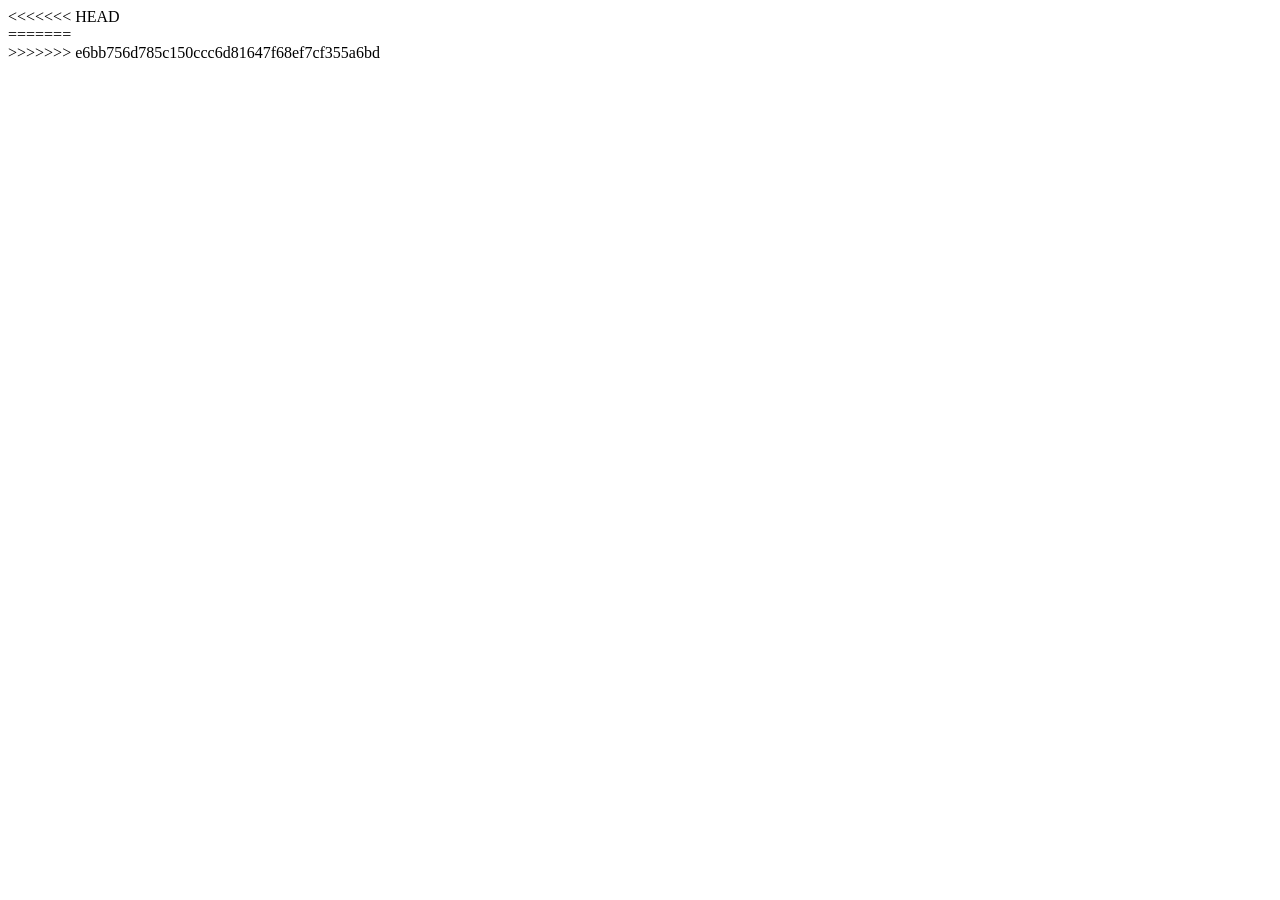
==== docs/index.html @ 3ef78418 "updates" ====
<<<<<<< HEAD
<!DOCTYPE html><html lang="en"><head><meta charset="utf-8"><meta http-equiv="X-UA-Compatible" content="IE=edge"><meta name="viewport" content="width=device-width,initial-scale=1"><link rel="icon" href="/accordion-animated-smooth/favicon.ico"><title>TheSlider</title><link href="/accordion-animated-smooth/js/app.ec150517.js" rel="preload" as="script"><link href="/accordion-animated-smooth/js/chunk-vendors.c4372d41.js" rel="preload" as="script"></head><body><div id="app"></div><script src="/accordion-animated-smooth/js/chunk-vendors.c4372d41.js"></script><script src="/accordion-animated-smooth/js/app.ec150517.js"></script></body></html>
=======
<!DOCTYPE html><html lang="en" class="notranslate" translate="no"><head><meta charset="utf-8"><meta http-equiv="X-UA-Compatible" content="IE=edge"><meta name="viewport" content="width=device-width,initial-scale=1"><link rel="icon" href="/accordion-animated-smooth/favicon.ico"><title>TheSlider</title><link href="/accordion-animated-smooth/js/app.024ba6d2.js" rel="preload" as="script"><link href="/accordion-animated-smooth/js/chunk-vendors.c4372d41.js" rel="preload" as="script"></head><body><div id="app"></div><script src="/accordion-animated-smooth/js/chunk-vendors.c4372d41.js"></script><script src="/accordion-animated-smooth/js/app.024ba6d2.js"></script></body></html>
>>>>>>> e6bb756d785c150ccc6d81647f68ef7cf355a6bd
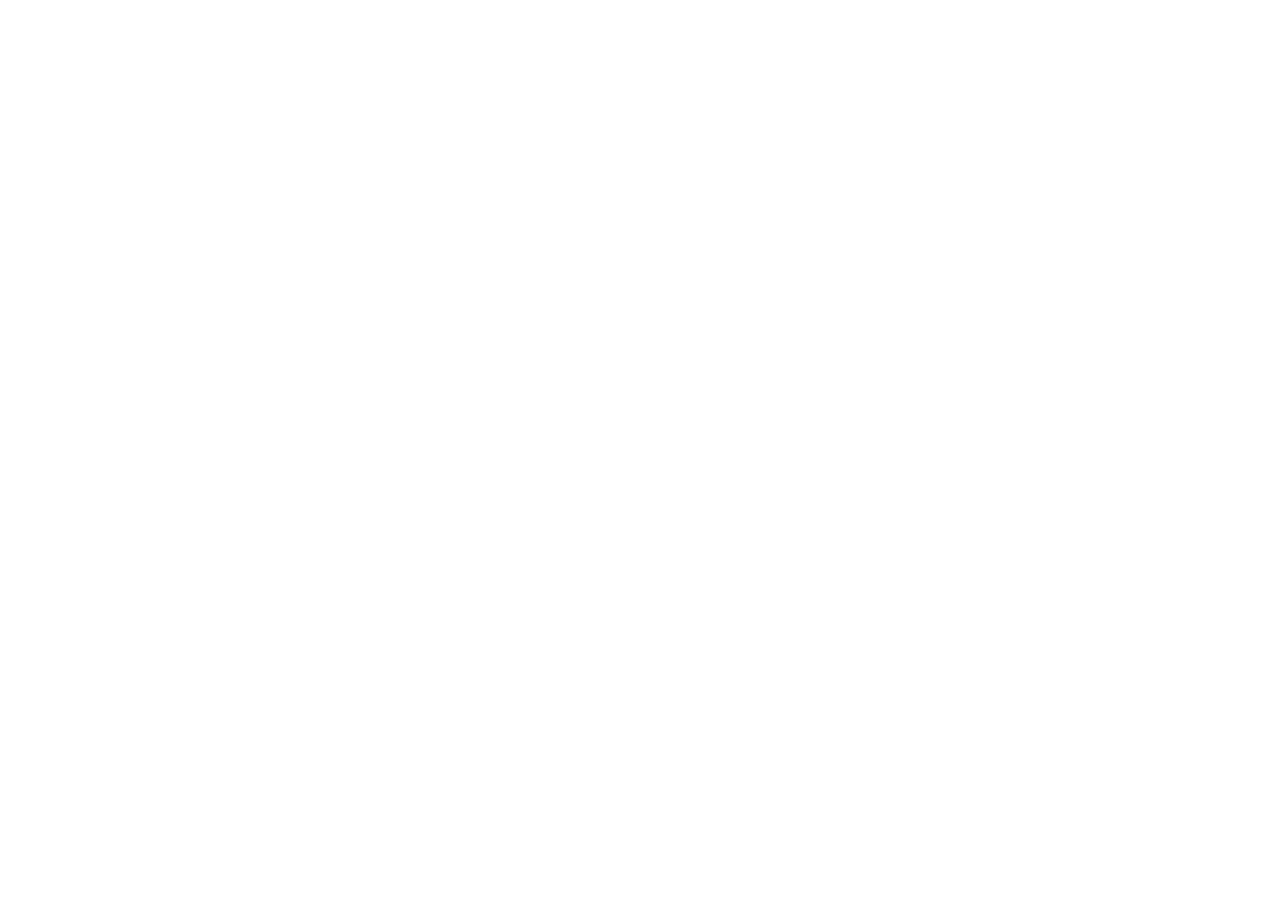
==== commit 1e2de512: "resolved conflict" ====
--- a/docs/index.html
+++ b/docs/index.html
@@ -1,5 +1 @@
-<<<<<<< HEAD
-<!DOCTYPE html><html lang="en"><head><meta charset="utf-8"><meta http-equiv="X-UA-Compatible" content="IE=edge"><meta name="viewport" content="width=device-width,initial-scale=1"><link rel="icon" href="/accordion-animated-smooth/favicon.ico"><title>TheSlider</title><link href="/accordion-animated-smooth/js/app.ec150517.js" rel="preload" as="script"><link href="/accordion-animated-smooth/js/chunk-vendors.c4372d41.js" rel="preload" as="script"></head><body><div id="app"></div><script src="/accordion-animated-smooth/js/chunk-vendors.c4372d41.js"></script><script src="/accordion-animated-smooth/js/app.ec150517.js"></script></body></html>
-=======
-<!DOCTYPE html><html lang="en" class="notranslate" translate="no"><head><meta charset="utf-8"><meta http-equiv="X-UA-Compatible" content="IE=edge"><meta name="viewport" content="width=device-width,initial-scale=1"><link rel="icon" href="/accordion-animated-smooth/favicon.ico"><title>TheSlider</title><link href="/accordion-animated-smooth/js/app.024ba6d2.js" rel="preload" as="script"><link href="/accordion-animated-smooth/js/chunk-vendors.c4372d41.js" rel="preload" as="script"></head><body><div id="app"></div><script src="/accordion-animated-smooth/js/chunk-vendors.c4372d41.js"></script><script src="/accordion-animated-smooth/js/app.024ba6d2.js"></script></body></html>
->>>>>>> e6bb756d785c150ccc6d81647f68ef7cf355a6bd
+<!DOCTYPE html><html lang="en"><head><meta charset="utf-8"><meta http-equiv="X-UA-Compatible" content="IE=edge"><meta name="viewport" content="width=device-width,initial-scale=1"><link rel="icon" href="/accordion-animated-smooth/favicon.ico"><title>TheSlider</title><link href="/accordion-animated-smooth/js/app.ec150517.js" rel="preload" as="script"><link href="/accordion-animated-smooth/js/chunk-vendors.c4372d41.js" rel="preload" as="script"></head><body><div id="app"></div><script src="/accordion-animated-smooth/js/chunk-vendors.c4372d41.js"></script><script src="/accordion-animated-smooth/js/app.ec150517.js"></script></body></html>
